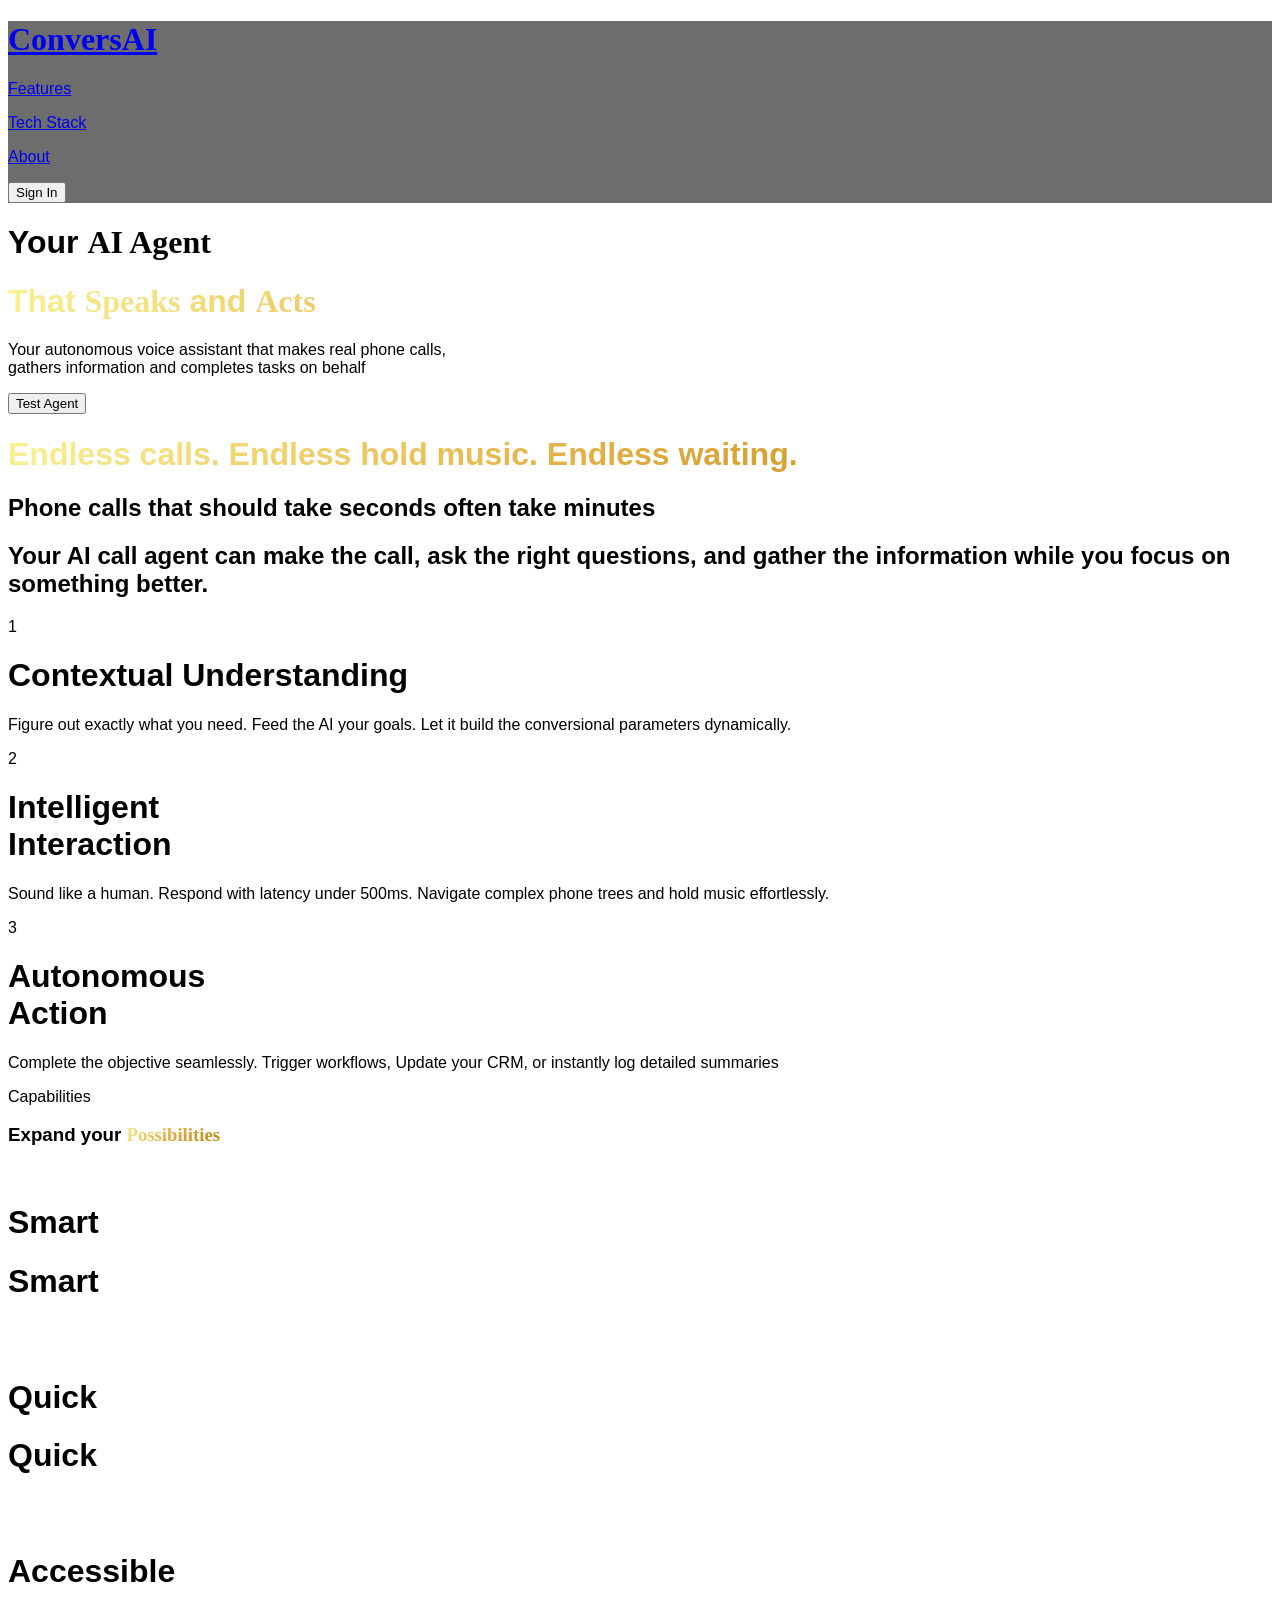
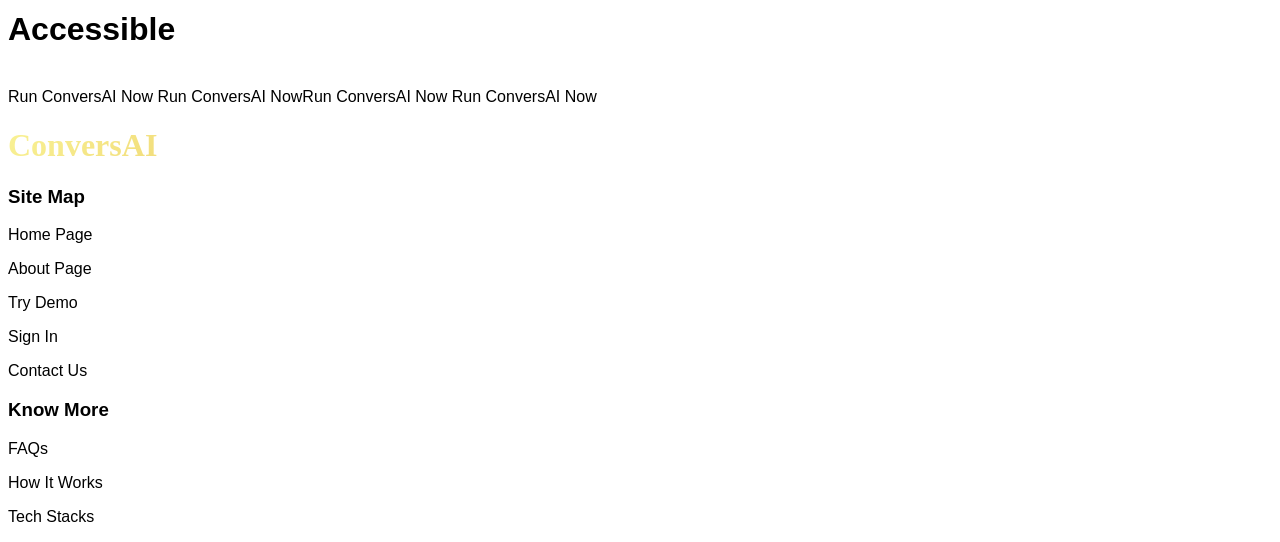
==== index.html @ 678d1e8f "first commit" ====
<!DOCTYPE html>
<html lang="en">
  <head>
    <meta charset="UTF-8" />
    <meta name="viewport" content="width=device-width, initial-scale=1.0" />
    <meta http-equiv="X-UA-Compatible" content="ie=edge" />
    <title>ConversAI</title>
    <link rel="stylesheet" href="styles.css" />
    <script src="https://cdn.jsdelivr.net/npm/@tailwindcss/browser@4"></script>
    <link
      href="https://api.fontshare.com/v2/css?f[]=melodrama@400,500,600,700&f[]=poppins@100,200,300,400,500,600,700,800,900&display=swap"
      rel="stylesheet"
    />
    <link
      href="https://cdn.jsdelivr.net/npm/remixicon@4.9.0/fonts/remixicon.css"
      rel="stylesheet"
    />
    <link
      href="https://api.fontshare.com/v2/css?f[]=melodrama@400,500,600,700&f[]=poppins@100,200,300,400,500,600,700,800,900&f[]=telma@300,400,500,700,900,1&display=swap"
      rel="stylesheet"
    />
    <link
      rel="stylesheet"
      href="https://cdn.jsdelivr.net/npm/locomotive-scroll@4.1.4/dist/locomotive-scroll.min.css"
    />
  </head>
  <body class="p-0 m-0 font-poppins">
    <div
      class="navbar left-1/2 -translate-x-1/2 text-white glass-panel z-50 fixed w-full top-0 flex justify-between p-[20px] items-center transition-all duration-500 ease-in-out"
    >
      <div class="left">
        <a href="index.html"
          ><h1 class="text-[36px] font-telma">ConversAI</h1></a
        >
      </div>
      <div class="right font-poppins flex justify-between items-center w-[50%]">
        <a href="features.html"
          ><p class="font-light text-[18px]">Features</p></a
        >

        <a href="stack.html"
          ><p class="font-light text-[18px]">Tech Stack</p></a
        >

        <a href="about.html"><p class="font-light text-[18px]">About</p></a>

        <a href="signIn.html"
          ><button class="bg-transparent border-0 font-light text-[18px]">
            Sign In
          </button></a
        >
      </div>
    </div>
    <div class="main bg-[#050507] overflow-hidden" data-scroll-container>
      <div
        class="absolute bg-[#e0aa3e] w-[600px] h-[600px] rounded-full blur-[120px] top-[-20%] opacity-10 left-[30%]"
      ></div>
      <div class="page_1 min-h-screen w-full relative pt-[150px]">
        <h1 class="text-[white] text-[6vw] font-bold text-center">
          Your <span class="font-telma">AI Agent</span>
        </h1>
        <h1 class="text-gradient-gold text-[6vw] font-bold text-center">
          That <span class="font-telma">Speaks</span> and
          <span class="font-telma">Acts</span>
        </h1>
        <p class="text-[#818181] font-light text-center text-[1.8vw]">
          Your autonomous voice assistant that makes real phone calls,<br />
          gathers information and completes tasks on behalf
        </p>
        <div class="text-center">
          <a href="test.html">
            <button
              class="text-[black] bg-[white] p-4 w-[300px] rounded-full font-bold mt-[30px] text-[18px]"
            >
              Test Agent <i class="ri-mic-line"></i></button
          ></a>
        </div>
      </div>
      <div class="page2 flex items-center min-h-screen pt-[50px] pb-[50px]">
        <div class="text w-[90%] m-auto">
          <h1
            class="text-[#818181] font-bold text-center text-[3.4vw] mb-2 text-gradient-gold"
          >
            Endless calls. Endless hold music. Endless waiting.
          </h1>

          <h2 class="text-[#818181] font-normal text-center text-[3vw]">
            Phone calls that should take seconds often take minutes
          </h2>
          <h2 class="text-[#818181] font-normal text-center text-[3vw]">
            Your AI call agent can make the call, ask the right questions, and
            gather the information while you focus on something better.
          </h2>
        </div>
      </div>
      <div class="page3 min-h-screen text-white flex justify-around">
        <div
          class="container bg-white/[0.04] w-[30%] h-full p-3 mt-[100px] rounded-[20px]"
        >
          <div class="box border-gray-600 border rounded-[10px] p-[30px]">
            <div
              class="number text-[gold] h-[60px] w-[60px] flex items-center text-2xl mb-[] shadow-[inset_0_0_20px_rgba(224,170,62,0.05)] justify-center rounded-2xl bg-white/5 border border-white/10"
            >
              1
            </div>
            <h1 class="font-semibold text-[28px] mt-[20px] mb-[20px]">
              Contextual Understanding
            </h1>
            <p class="text-[#818181]">
              Figure out exactly what you need. Feed the AI your goals. Let it
              build the conversional parameters dynamically.
            </p>
          </div>
        </div>
        <div
          class="container bg-white/[0.04] w-[30%] h-full p-3 mt-[100px] rounded-[20px]"
        >
          <div class="box border-gray-600 border rounded-[10px] p-[30px]">
            <div
              class="number text-[gold] h-[60px] w-[60px] flex items-center text-2xl mb-[] shadow-[inset_0_0_20px_rgba(224,170,62,0.05)] justify-center rounded-2xl bg-white/5 border border-white/10"
            >
              2
            </div>
            <h1 class="font-semibold text-[28px] mt-[20px] mb-[20px]">
              Intelligent <br />
              Interaction
            </h1>
            <p class="text-[#818181]">
              Sound like a human. Respond with latency under 500ms. Navigate
              complex phone trees and hold music effortlessly.
            </p>
          </div>
        </div>
        <div
          class="container bg-white/[0.04] w-[30%] h-full p-3 mt-[100px] rounded-[20px]"
        >
          <div class="box border-gray-600 border rounded-[10px] p-[30px]">
            <div
              class="number text-[gold] h-[60px] w-[60px] flex items-center text-2xl mb-[] shadow-[inset_0_0_20px_rgba(224,170,62,0.05)] justify-center rounded-2xl bg-white/5 border border-white/10"
            >
              3
            </div>
            <h1 class="font-semibold text-[28px] mt-[20px] mb-[20px]">
              Autonomous <br />
              Action
            </h1>
            <p class="text-[#818181]">
              Complete the objective seamlessly. Trigger workflows, Update your
              CRM, or instantly log detailed summaries
            </p>
          </div>
        </div>
      </div>
      <div
        class="page4 min-h-screen w-full relative py-[120px] px-4 flex flex-col justify-center"
      >
        <div class="p-head">
          <p class="text-center font-semibold text-sm text-[#e0aa3e] uppercase">
            Capabilities
          </p>
          <h3 class="text-white text-4xl font-bold text-center mt-[20px]">
            Expand your
            <span class="text-gradient-gold font-telma">Possibilities</span>
          </h3>
        </div>
        <div class="words group flex justify-center relative">
          <img
            class="absolute transform translate-y-[10%] left-[2%] w-[500px] rounded-2xl opacity-0 group-hover:opacity-100 group-hover:translate-0 duration-500 transition-all rotate-[2deg] group-hover:rotate-0"
            src="https://res.cloudinary.com/dp7yzo1r9/image/upload/v1774617907/19199382_izmkpj.jpg"
            alt=""
          />
          <div
            class="word-container z-10 group h-[23vh] overflow-hidden text-[8vw]"
          >
            <h1
              class="text-white font-semibold group-hover:-translate-y-full duration-500 transition-all group-hover:text-[#e0aa3e]"
            >
              Smart
            </h1>
            <h1
              class="text-white font-semibold group-hover:-translate-y-full duration-500 transition-all group-hover:text-[#e0aa3e]"
            >
              Smart
            </h1>
          </div>
          <img
            class="absolute transform translate-y-[10%] z-1 right-[2%] w-[500px] rounded-2xl opacity-0 group-hover:opacity-100 group-hover:translate-0 duration-500 transition-all rotate-[-2deg] group-hover:rotate-0"
            src="https://res.cloudinary.com/dp7yzo1r9/image/upload/v1774617907/19199382_izmkpj.jpg"
            alt=""
          />
        </div>
        <div class="words group flex justify-center relative">
          <img
            class="absolute transform translate-y-[10%] left-[2%] w-[500px] rounded-2xl opacity-0 group-hover:opacity-100 group-hover:translate-0 duration-500 transition-all rotate-[2deg] group-hover:rotate-0"
            src="https://res.cloudinary.com/dp7yzo1r9/image/upload/v1774617907/19199382_izmkpj.jpg"
            alt=""
          />
          <div
            class="word-container z-10 group h-[23vh] overflow-hidden text-[8vw]"
          >
            <h1
              class="text-white font-semibold group-hover:-translate-y-full duration-500 transition-all group-hover:text-[#e0aa3e]"
            >
              Quick
            </h1>
            <h1
              class="text-white font-semibold group-hover:-translate-y-full duration-500 transition-all group-hover:text-[#e0aa3e]"
            >
              Quick
            </h1>
          </div>
          <img
            class="absolute transform translate-y-[10%] z-1 right-[2%] w-[500px] rounded-2xl opacity-0 group-hover:opacity-100 group-hover:translate-0 duration-500 transition-all rotate-[-2deg] group-hover:rotate-0"
            src="https://res.cloudinary.com/dp7yzo1r9/image/upload/v1774617907/19199382_izmkpj.jpg"
            alt=""
          />
        </div>
        <div class="words group flex justify-center relative">
          <img
            class="absolute transform translate-y-[10%] left-[2%] w-[500px] rounded-2xl opacity-0 group-hover:opacity-100 group-hover:translate-0 duration-500 transition-all rotate-[2deg] group-hover:rotate-0"
            src="https://res.cloudinary.com/dp7yzo1r9/image/upload/v1774617907/19199382_izmkpj.jpg"
            alt=""
          />
          <div
            class="word-container z-10 group h-[23vh] overflow-hidden text-[8vw]"
          >
            <h1
              class="text-white font-semibold group-hover:-translate-y-full duration-500 transition-all group-hover:text-[#e0aa3e]"
            >
              Accessible
            </h1>
            <h1
              class="text-white font-semibold group-hover:-translate-y-full duration-500 transition-all group-hover:text-[#e0aa3e]"
            >
              Accessible
            </h1>
          </div>
          <img
            class="absolute transform translate-y-[10%] z-1 right-[2%] w-[500px] rounded-2xl opacity-0 group-hover:opacity-100 group-hover:translate-0 duration-500 transition-all rotate-[-2deg] group-hover:rotate-0"
            src="https://res.cloudinary.com/dp7yzo1r9/image/upload/v1774617907/19199382_izmkpj.jpg"
            alt=""
          />
        </div>
      </div>
      <div class="marque bg-[#d4af37] relative py-10 z-10 top-[50px]">
        <div class="animate-marque">
          <div class="text-marque flex gap-12 items-center">
            <span
              class="text-[6vw] font-poppins uppercase font-semibold whitespace-nowrap"
              >Run ConversAI Now</span
            >
            <i class="ri-chat-ai-2-line text-[6vw]"></i>
            <span
              class="text-[6vw] font-poppins uppercase font-semibold whitespace-nowrap"
              >Run ConversAI Now</span
            >
          </div>
          <div class="text-marque flex gap-12 items-center">
            <span
              class="text-[6vw] font-poppins uppercase font-semibold whitespace-nowrap"
              >Run ConversAI Now</span
            >
            <i class="ri-chat-ai-2-line text-[6vw]"></i>
            <span
              class="text-[6vw] font-poppins uppercase font-semibold whitespace-nowrap"
              >Run ConversAI Now</span
            >
          </div>
        </div>
      </div>
      <div
        class="footer bg-black shadow-[0_-20px_50px_rgba(0,0,0,0.8)] relative z-20 rounded-t-[50px] p-[50px] flex text-white justify-around items-center"
      >
        <div class="l-footer p-[20px] w-[50%]">
          <h1
            class="font-telma text-[3.6vw] text-center text-gradient-gold font-semibold"
          >
            ConversAI
          </h1>
          <div class="l-icon text-[2vw] flex gap-[40px] justify-center">
            <i class="ri-github-fill"></i>
            <i class="ri-instagram-line"></i>
            <i class="ri-whatsapp-line"></i>
          </div>
        </div>
        <div class="r-footer flex justify-around w-[50%]">
          <div class="rl-footer w-[25%]">
            <h3 class="font-medium text-[1.5vw]">Site Map</h3>
            <div class="line mt-20px]">
              <p class="text-gray-500 flex justify-between mt-[5px]">
                Home Page <i class="ri-arrow-right-up-line"></i>
              </p>
              <p class="text-gray-500 flex justify-between mt-[5px]">
                About Page <i class="ri-arrow-right-up-line"></i>
              </p>
              <p class="text-gray-500 flex justify-between mt-[5px]">
                Try Demo <i class="ri-arrow-right-up-line"></i>
              </p>
              <p class="text-gray-500 flex justify-between mt-[5px]">
                Sign In <i class="ri-arrow-right-up-line"></i>
              </p>
              <p class="text-gray-500 flex justify-between mt-[5px]">
                Contact Us<i class="ri-arrow-right-up-line"></i>
              </p>
            </div>
          </div>

          <div class="rr-footer w-[25%]">
            <h3 class="font-medium text-[1.5vw]">Know More</h3>
            <div class="line">
              <p class="text-gray-500 flex justify-between mt-[5px]">
                FAQs <i class="ri-arrow-right-up-line"></i>
              </p>
              <p class="text-gray-500 flex justify-between mt-[5px]">
                How It Works <i class="ri-arrow-right-up-line"></i>
              </p>
              <p class="text-gray-500 flex justify-between mt-[5px]">
                Tech Stacks <i class="ri-arrow-right-up-line"></i>
              </p>
            </div>
          </div>
        </div>
      </div>
    </div>
    <script src="https://cdn.jsdelivr.net/npm/locomotive-scroll@4.1.4/dist/locomotive-scroll.min.js"></script>
    <script
      src="https://cdnjs.cloudflare.com/ajax/libs/gsap/3.12.2/gsap.min.js"
      integrity="sha512-16esztaSRplJROstbIIdwX3N97V1+pZvV33ABoG1H2OyTttBxEGkTsoIVsiP1iaTtM8b3+hu2kB6pQ4Clr5yug=="
      crossorigin="anonymous"
      referrerpolicy="no-referrer"
    ></script>

    <script
      src="https://cdnjs.cloudflare.com/ajax/libs/gsap/3.12.2/ScrollTrigger.min.js"
      integrity="sha512-Ic9xkERjyZ1xgJ5svx3y0u3xrvfT/uPkV99LBwe68xjy/mGtO+4eURHZBW2xW4SZbFrF1Tf090XqB+EVgXnVjw=="
      crossorigin="anonymous"
      referrerpolicy="no-referrer"
    ></script>
    <script src="script.js"></script>
  </body>
</html>
---- styles.css ----
.font-poppins {
  font-family: "Poppins", sans-serif;
}
.font-melodrama {
  font-family: "Melodrama", serif;
}
.font-telma {
  font-family: "Telma", cursive;
}
.text-gradient-gold {
  background: linear-gradient(
    135deg,
    #f9f295 0%,

    #e0aa3e 50%,

    #b8860b 100%
  );
  -webkit-background-clip: text;
  -webkit-text-fill-color: transparent;
}
.glass-panel {
  background: rgba(13, 12, 13, 0.6);
  backdrop-filter: blur(100px);
  -webkit-backdrop-filter: blur(16px);
}
.animate-marque {
  animation: marque 25s infinite;
  display: flex;
}
@keyframes marque {
  0% {
    transform: translateX(0);
  }
  100% {
    transform: translateX(-50%);
  }
}

.text-gradient-gray {
  background: linear-gradient(
    135deg,
    #ffc500 0%,

    #c21500 100%
  );
  -webkit-background-clip: text;
  -webkit-text-fill-color: transparent;
}
 .card-view{
  opacity:0;
  visibility:hidden;
  position:absolute;
  inset:0;
 }
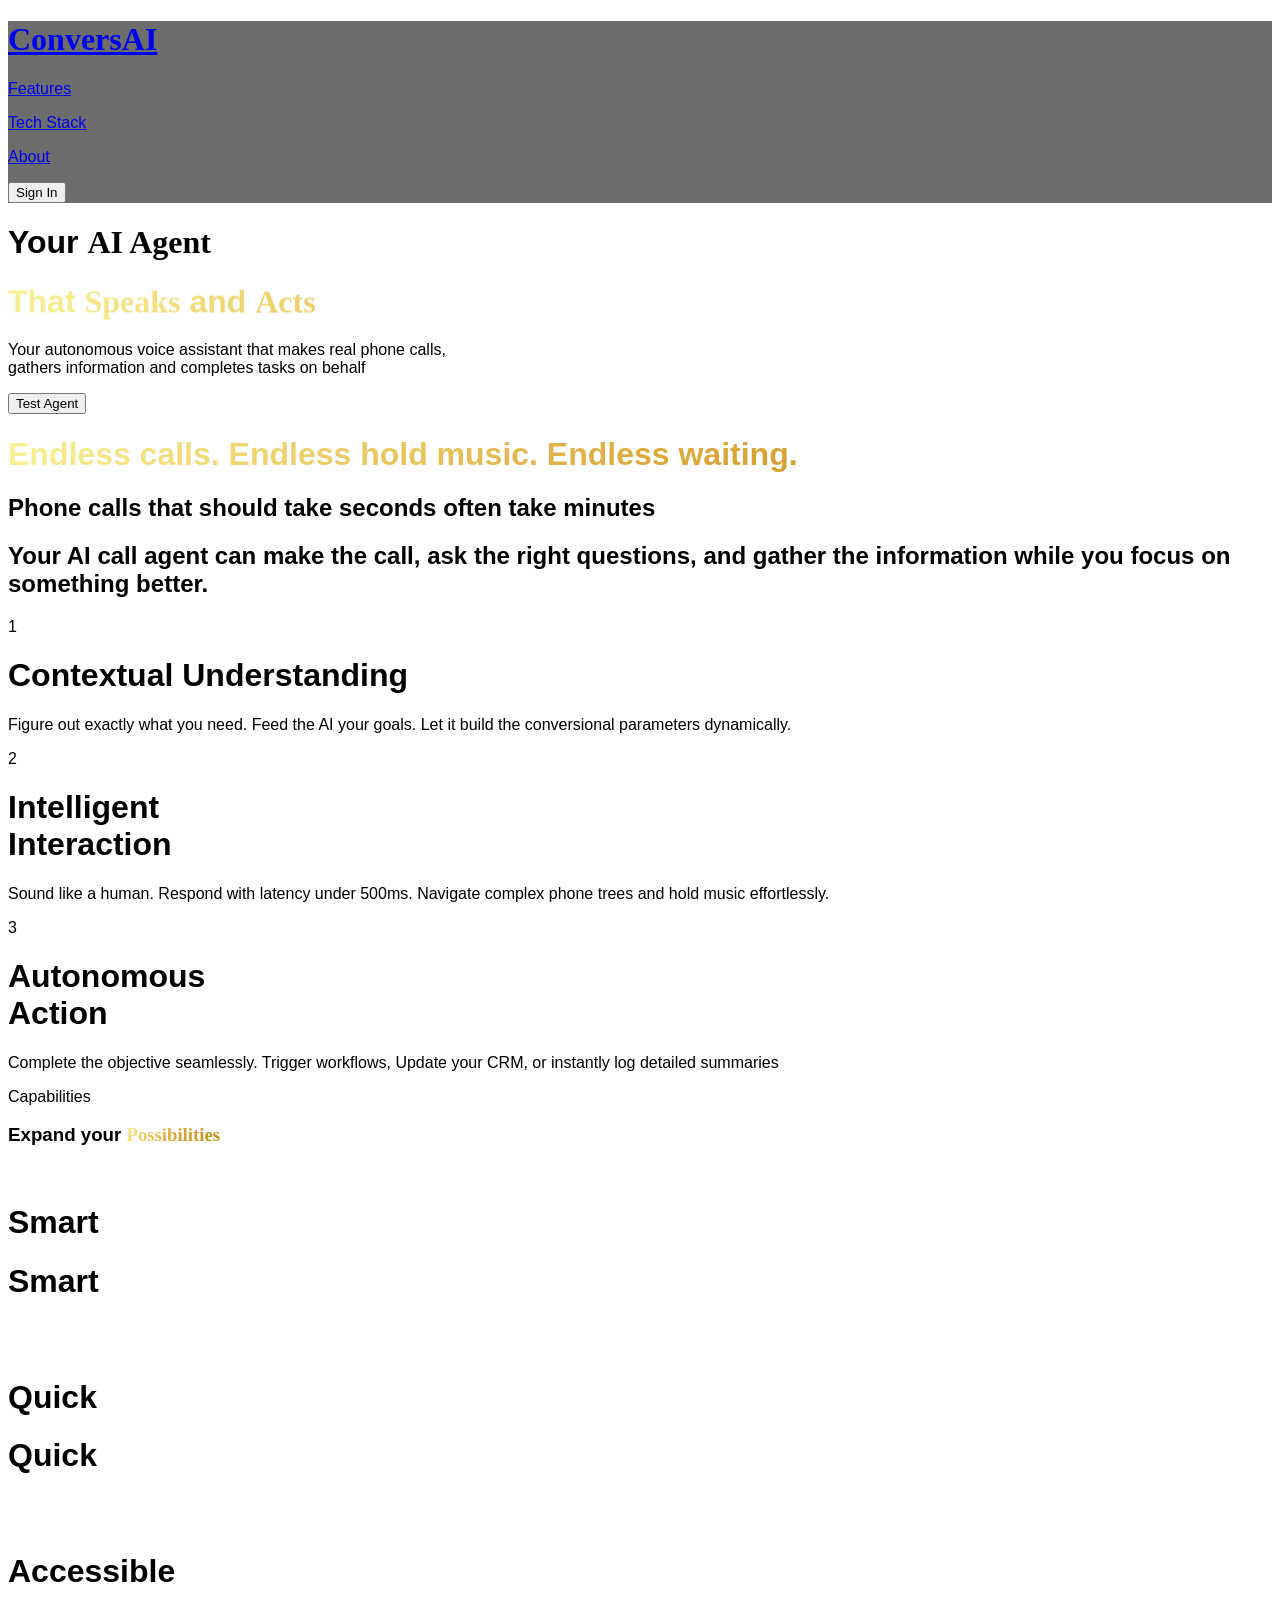
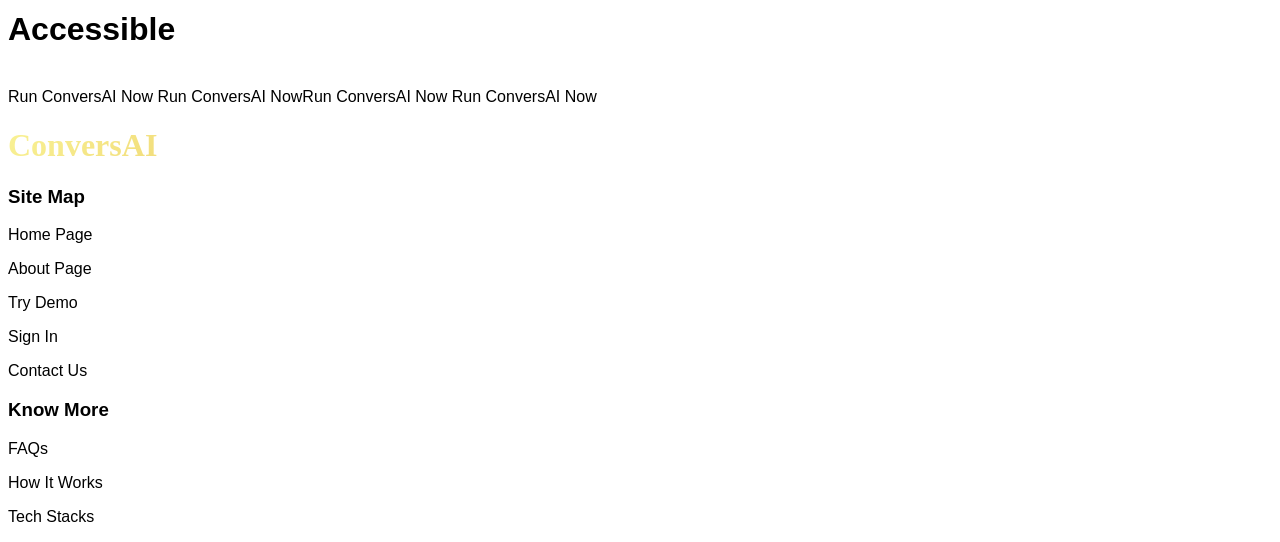
==== commit 45ae8935: "Added AI Card" ====
--- a/index.html
+++ b/index.html
@@ -1,4 +1,4 @@
-<!DOCTYPE html>
+<!doctype html>
 <html lang="en">
   <head>
     <meta charset="UTF-8" />
@@ -51,7 +51,10 @@
         >
       </div>
     </div>
-    <div class="main bg-[#050507] overflow-hidden" data-scroll-container>
+    <div
+      class="main bg-[#050507] overflow-hidden relative"
+      data-scroll-container
+    >
       <div
         class="absolute bg-[#e0aa3e] w-[600px] h-[600px] rounded-full blur-[120px] top-[-20%] opacity-10 left-[30%]"
       ></div>
--- a/styles.css
+++ b/styles.css
@@ -47,9 +47,9 @@
   -webkit-background-clip: text;
   -webkit-text-fill-color: transparent;
 }
- .card-view{
-  opacity:0;
-  visibility:hidden;
-  position:absolute;
-  inset:0;
- }+.card-view {
+  opacity: 0;
+  visibility: hidden;
+  position: absolute;
+  inset: 0;
+}
